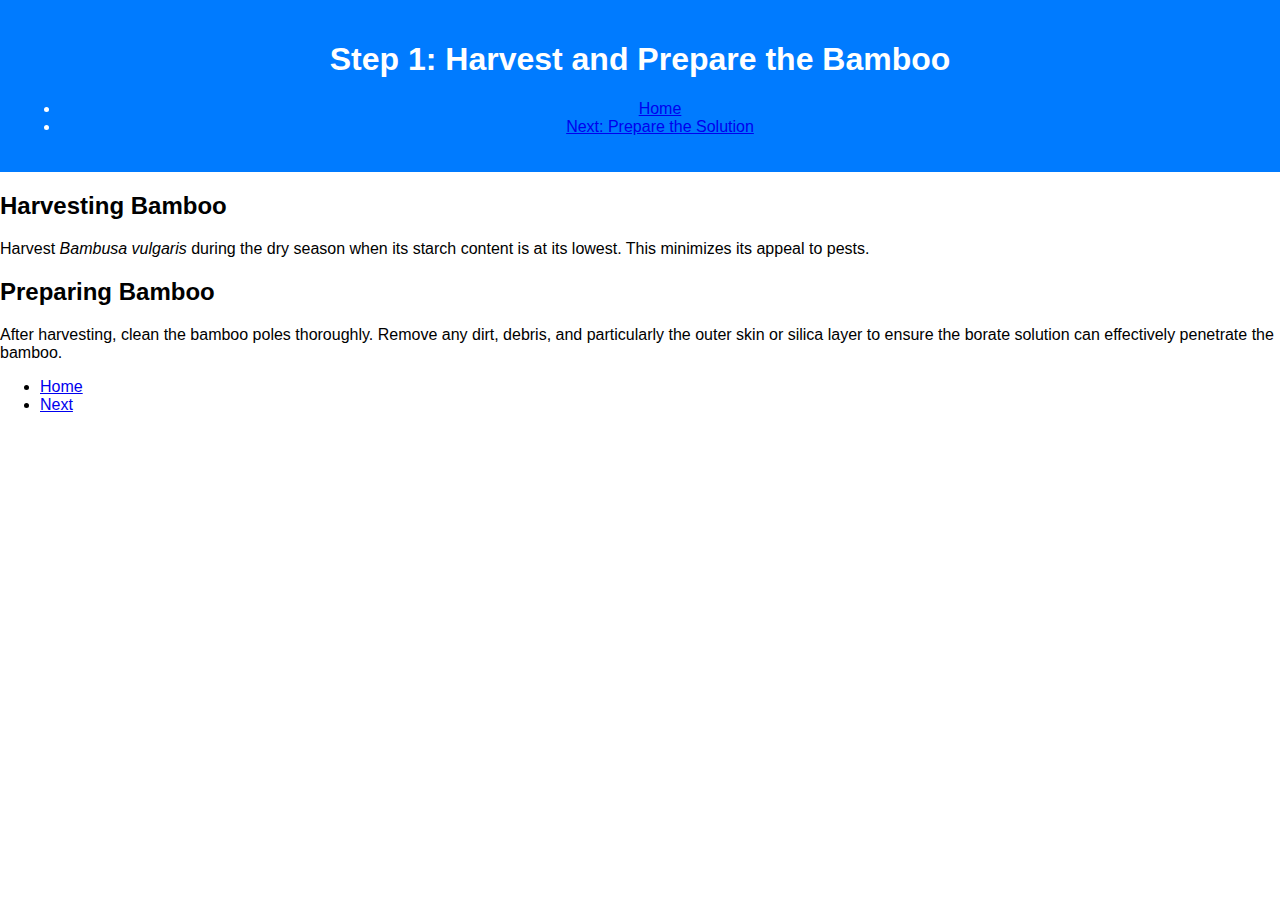
==== step1.html @ 4467c809 "initial addition of files" ====
<!DOCTYPE html>
<html lang="en">
<head>
<meta charset="UTF-8">
<meta name="viewport" content="width=device-width, initial-scale=1.0">
<title>Step 1: Harvest and Prepare the Bamboo</title>
<link rel="stylesheet" href="styles.css">
</head>
<body>
<header>
    <h1>Step 1: Harvest and Prepare the Bamboo</h1>
    <nav>
        <ul>
            <li><a href="index.html">Home</a></li>
            <li><a href="step2.html">Next: Prepare the Solution</a></li>
        </ul>
    </nav>
</header>
<main>
    <section>
        <h2>Harvesting Bamboo</h2>
        <p>Harvest <em>Bambusa vulgaris</em> during the dry season when its starch content is at its lowest. This minimizes its appeal to pests.</p>
        <h2>Preparing Bamboo</h2>
        <p>After harvesting, clean the bamboo poles thoroughly. Remove any dirt, debris, and particularly the outer skin or silica layer to ensure the borate solution can effectively penetrate the bamboo.</p>
    </section>
    <nav>
        <ul class="pagination">
            <li><a href="index.html">Home</a></li>
            <li><a href="step2.html">Next</a></li>
        </ul>
    </nav>
</main>
</body>
</html>
---- styles.css ----
body {
    font-family: Arial, sans-serif;
    margin: 0;
    padding: 0;
    box-sizing: border-box;
}

header {
    background-color: #007BFF;
    color: #FFFFFF;
    padding: 20px;
    text-align: center;
}

.card-container {
    display: flex;
    flex-wrap: wrap;
    justify-content: center;
    padding: 20px;
}

.card {
    background-color: #FFFFFF;
    border: 1px solid #DDDDDD;
    border-radius: 8px;
    margin: 10px;
    padding: 20px;
    text-align: center;
    text-decoration: none;
    color: #333;
    width: calc(33.333% - 20px);
    box-shadow: 0 2px 4px rgba(0,0,0,0.1);
    transition: transform 0.2s;
}

.card:hover {
    transform: scale(1.05);
}

@media (max-width: 768px) {
    .card {
        width: calc(50% - 20px);
    }
}

@media (max-width: 480px) {
    .card {
        width: 100%;
    }
}
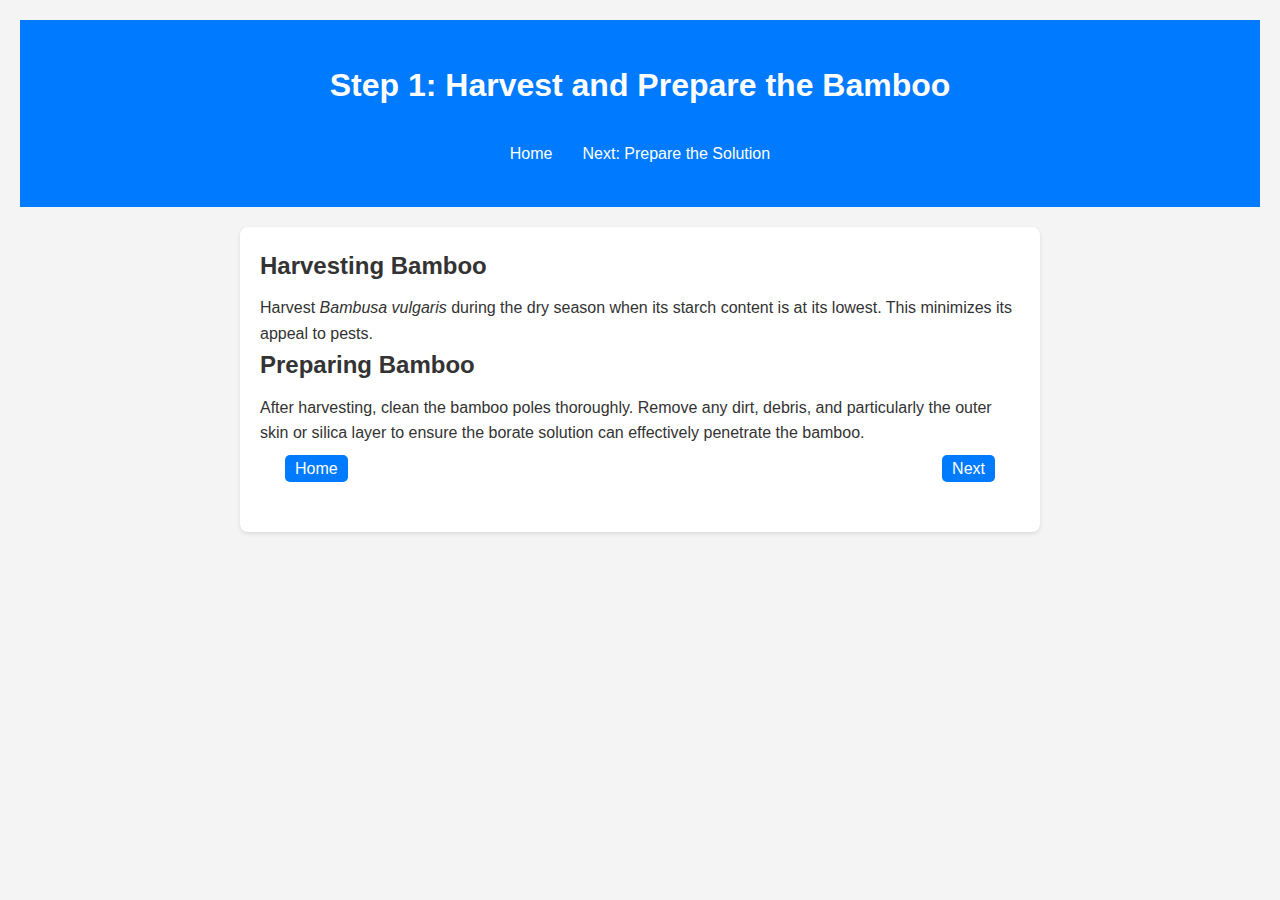
==== commit 28f2b2e2: "modify index.html and all pages add stylesheet" ====
--- a/step1.html
+++ b/step1.html
@@ -1,34 +1,38 @@
 <!DOCTYPE html>
 <html lang="en">
+
 <head>
-<meta charset="UTF-8">
-<meta name="viewport" content="width=device-width, initial-scale=1.0">
-<title>Step 1: Harvest and Prepare the Bamboo</title>
-<link rel="stylesheet" href="styles.css">
+    <meta charset="UTF-8">
+    <meta name="viewport" content="width=device-width, initial-scale=1.0">
+    <title>Step 1: Harvest and Prepare the Bamboo</title>
+    <link rel="stylesheet" href="styles.css">
+    <link rel="stylesheet" href="step1-styles.css">
 </head>
+
 <body>
-<header>
-    <h1>Step 1: Harvest and Prepare the Bamboo</h1>
-    <nav>
-        <ul>
-            <li><a href="index.html">Home</a></li>
-            <li><a href="step2.html">Next: Prepare the Solution</a></li>
-        </ul>
-    </nav>
-</header>
-<main>
-    <section>
-        <h2>Harvesting Bamboo</h2>
-        <p>Harvest <em>Bambusa vulgaris</em> during the dry season when its starch content is at its lowest. This minimizes its appeal to pests.</p>
-        <h2>Preparing Bamboo</h2>
-        <p>After harvesting, clean the bamboo poles thoroughly. Remove any dirt, debris, and particularly the outer skin or silica layer to ensure the borate solution can effectively penetrate the bamboo.</p>
-    </section>
-    <nav>
-        <ul class="pagination">
-            <li><a href="index.html">Home</a></li>
-            <li><a href="step2.html">Next</a></li>
-        </ul>
-    </nav>
-</main>
+    <header>
+        <h1>Step 1: Harvest and Prepare the Bamboo</h1>
+        <nav>
+            <ul>
+                <li><a href="index.html">Home</a></li>
+                <li><a href="step2.html">Next: Prepare the Solution</a></li>
+            </ul>
+        </nav>
+    </header>
+    <main>
+        <section>
+            <h2>Harvesting Bamboo</h2>
+            <p>Harvest <em>Bambusa vulgaris</em> during the dry season when its starch content is at its lowest. This minimizes its appeal to pests.</p>
+            <h2>Preparing Bamboo</h2>
+            <p>After harvesting, clean the bamboo poles thoroughly. Remove any dirt, debris, and particularly the outer skin or silica layer to ensure the borate solution can effectively penetrate the bamboo.</p>
+        </section>
+        <nav>
+            <ul class="pagination">
+                <li><a href="index.html">Home</a></li>
+                <li><a href="step2.html">Next</a></li>
+            </ul>
+        </nav>
+    </main>
 </body>
-</html>
+
+</html>--- a/step1-styles.css
+++ b/step1-styles.css
@@ -0,0 +1,89 @@
+/* Basic Reset */
+* {
+    margin: 0;
+    padding: 0;
+    box-sizing: border-box;
+}
+
+body {
+    font-family: 'Segoe UI', Tahoma, Geneva, Verdana, sans-serif;
+    line-height: 1.6;
+    color: #333;
+    background-color: #f4f4f4;
+    padding: 20px;
+}
+
+header {
+    background-color: #007bff;
+    color: #ffffff;
+    padding-bottom: 10px;
+    margin-bottom: 20px;
+}
+
+header h1 {
+    padding: 20px 0;
+    text-align: center;
+}
+
+nav ul {
+    list-style: none;
+    display: flex;
+    justify-content: center;
+    padding: 10px;
+}
+
+nav ul li {
+    margin: 0 15px;
+}
+
+nav ul li a {
+    text-decoration: none;
+    color: #ffffff;
+}
+
+main {
+    max-width: 800px;
+    margin: auto;
+    background: #ffffff;
+    padding: 20px;
+    border-radius: 8px;
+    box-shadow: 0 2px 4px rgba(0,0,0,0.1);
+}
+
+section h2 {
+    color: #333333;
+    margin-bottom: 10px;
+}
+
+ul {
+    margin-bottom: 20px;
+}
+
+ul li {
+    margin-bottom: 5px;
+}
+
+.pagination {
+    display: flex;
+    justify-content: space-between;
+    list-style: none;
+}
+
+.pagination li a {
+    background: #007bff;
+    color: #ffffff;
+    padding: 5px 10px;
+    border-radius: 5px;
+    text-decoration: none;
+}
+
+@media screen and (max-width: 768px) {
+    nav ul {
+        flex-direction: column;
+        margin-bottom: 20px;
+    }
+
+    nav ul li {
+        margin: 10px 0;
+    }
+}
